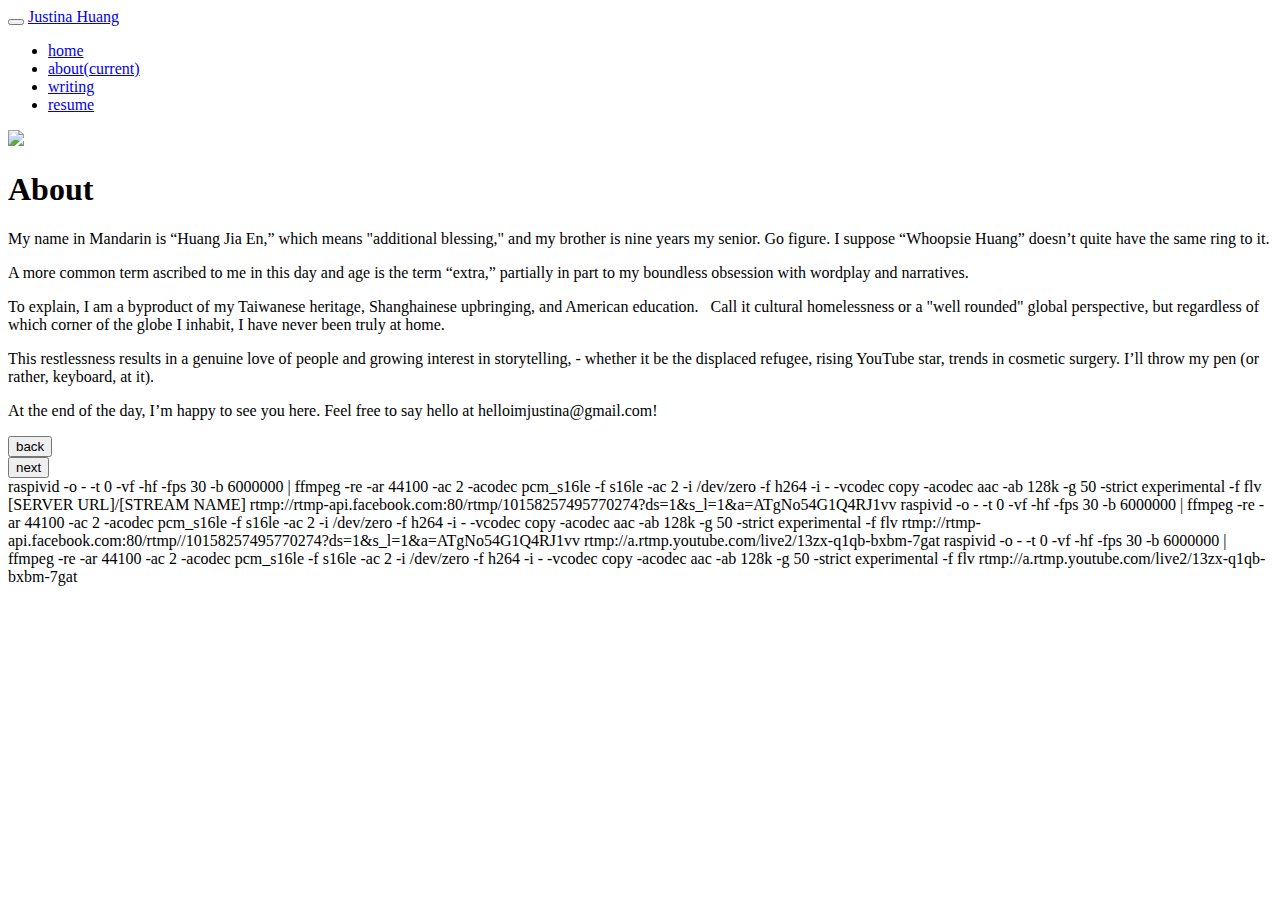
==== about.html @ 091ead2b "Add index page and align header left" ====
<!DOCTYPE html>
<html lang="en">

<head>

    <meta charset="utf-8">
    <meta http-equiv="X-UA-Compatible" content="IE=edge">
    <meta name="viewport" content="width=device-width, initial-scale=1">
    <meta name="description" content="">
    <meta name="author" content="">
    <title>About Justina Huang</title>

    <!-- Bootstrap Core CSS -->
    <link href="css/bootstrap.min.css" rel="stylesheet">
    <link rel="stylesheet" href="/css/master.css">

    <!-- Custom CSS -->
    <link href="css/full-slider.css" rel="stylesheet">


</head>

<body>

  <nav class="navbar navbar-toggleable-md navbar-light bg-faded">
    <button class="navbar-toggler navbar-toggler-right" type="button" data-toggle="collapse" data-target="#navbarNav" aria-controls="navbarNav" aria-expanded="false" aria-label="Toggle navigation">
      <span class="navbar-toggler-icon"></span>
    </button>
    <a class="navbar-brand" href="#">Justina Huang</a>
    <div class="collapse navbar-collapse" id="navbarNav">
      <ul class="navbar-nav ml-auto">
        <li class="nav-item">
          <a class="nav-link" href="./index.html">home</a>
        </li>
        <li class="nav-item active">
          <a class="nav-link" href="./about.html">about<span class="sr-only">(current)</span></a>
        </li>
        <li class="nav-item">
          <a class="nav-link" href="./writing.html">writing</a>
        </li>
        <li class="nav-item">
          <a class="nav-link disabled" href="./resume.html">resume</a>
        </li>
      </ul>
    </div>
    </nav>

    <div class="container">
      <div class="row justify-content-center align-items-top">
        <div class="page col-10 col-lg-5" id='about-media' >
              <img src="./assets/dog.jpg" class='image' />
        </div>
        <div class="page col-10 col-lg-5" id='about-summary'>
          <h1> About </h1>
          <p> My name in Mandarin is “Huang Jia En,” which means "additional blessing," and my brother is nine years my senior.  Go figure.  I suppose “Whoopsie Huang” doesn’t quite have the same ring to it. </p>
          <p> A more common term ascribed to me in this day and age is the term “extra,” partially in part to my boundless obsession with wordplay and narratives.  </p>
          <p> To explain, I am a byproduct of my Taiwanese heritage, Shanghainese upbringing, and American education.   Call it cultural homelessness or a "well rounded" global perspective, but regardless of which corner of the globe I inhabit, I have never been truly at home.  </p>
          <p> This restlessness results in a genuine love of people and growing interest in storytelling, - whether it be the displaced refugee, rising YouTube star, trends in cosmetic surgery.  I’ll throw my pen (or rather, keyboard, at it).</p>
          <p> At the end of the day, I’m happy to see you here.  Feel free to say hello at helloimjustina@gmail.com!</p>

        </div>
      </div>
    </div>

    <footer class="footer">
      <div class="container">
        <div class="row justify-content-center align-items-top">
          <div class="col-6" id='footer-nav' >
            <button type="button" class="btn btn-link">back</button>
          </div>
          <div class="col-6" id='footer-nav' >
            <button type="button" class="btn btn-link">next</button>
          </div>
        </div>
        <!-- <span class="text-muted">Place sticky footer content here.</span> -->
      </div>
    </footer>


    <!-- /.container -->

    <!-- jQuery -->
    <script src="js/jquery.js"></script>

    <!-- Bootstrap Core JavaScript -->
    <script src="js/bootstrap.min.js"></script>


</body>
</html>


raspivid -o - -t 0 -vf -hf -fps 30 -b 6000000 | ffmpeg -re -ar 44100 -ac 2 -acodec pcm_s16le -f s16le -ac 2 -i /dev/zero
-f h264 -i - -vcodec copy -acodec aac -ab 128k -g 50 -strict experimental -f flv [SERVER URL]/[STREAM NAME]

rtmp://rtmp-api.facebook.com:80/rtmp/10158257495770274?ds=1&s_l=1&a=ATgNo54G1Q4RJ1vv

raspivid -o - -t 0 -vf -hf -fps 30 -b 6000000 | ffmpeg -re -ar 44100 -ac 2 -acodec pcm_s16le -f s16le -ac 2 -i /dev/zero -f h264 -i - -vcodec copy -acodec aac -ab 128k -g 50 -strict experimental -f flv rtmp://rtmp-api.facebook.com:80/rtmp//10158257495770274?ds=1&s_l=1&a=ATgNo54G1Q4RJ1vv

rtmp://a.rtmp.youtube.com/live2/13zx-q1qb-bxbm-7gat

raspivid -o - -t 0 -vf -hf -fps 30 -b 6000000 | ffmpeg -re -ar 44100 -ac 2 -acodec pcm_s16le -f s16le -ac 2 -i /dev/zero -f h264 -i - -vcodec copy -acodec aac -ab 128k -g 50 -strict experimental -f flv rtmp://a.rtmp.youtube.com/live2/13zx-q1qb-bxbm-7gat
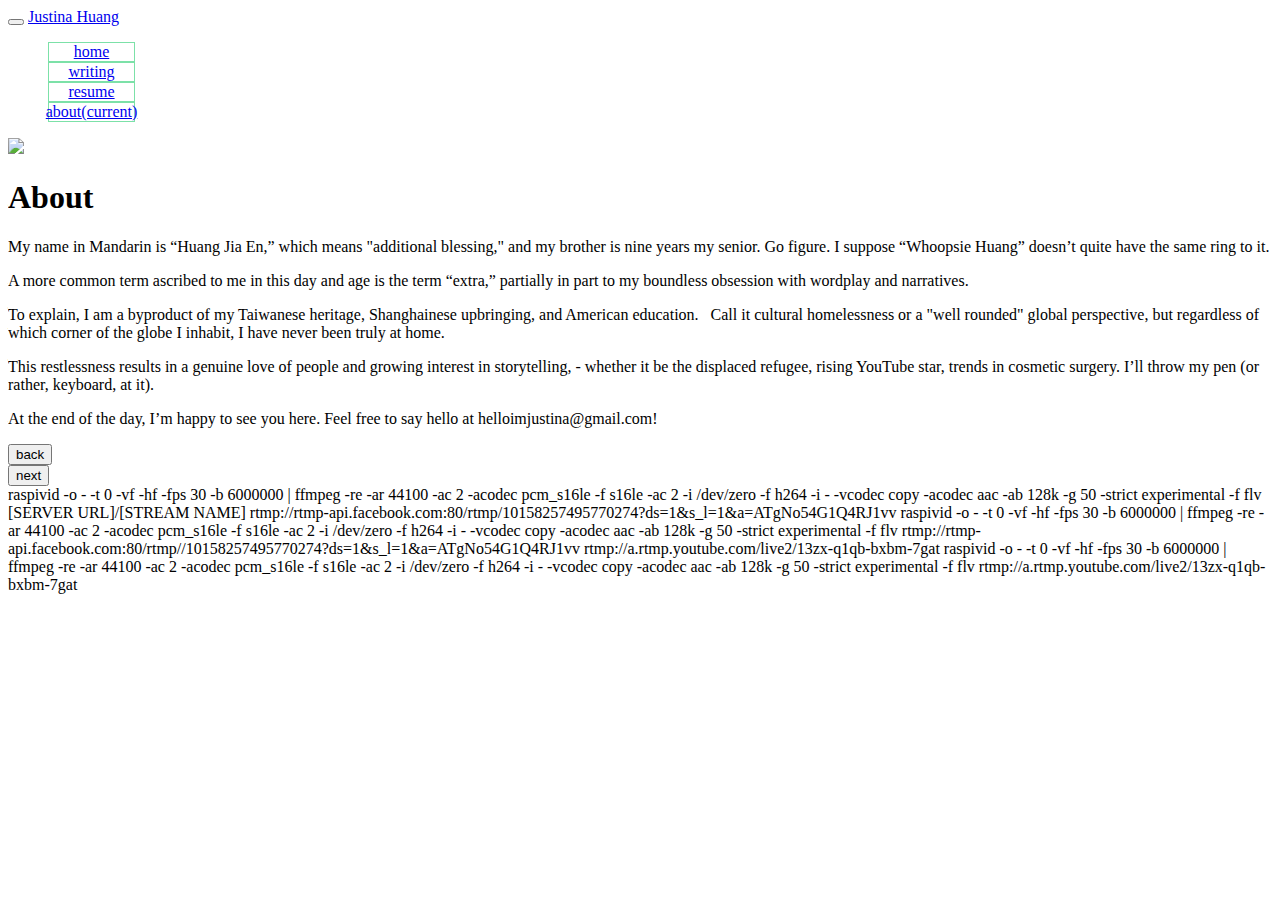
==== commit 25ada407: "Create about syle page and add hover nav highlighting to each view page" ====
--- a/about.html
+++ b/about.html
@@ -12,7 +12,8 @@
 
     <!-- Bootstrap Core CSS -->
     <link href="css/bootstrap.min.css" rel="stylesheet">
-    <link rel="stylesheet" href="/css/master.css">
+    <link rel="stylesheet" href="css/main.css">
+    <link rel="stylesheet" href="css/about.css">
 
     <!-- Custom CSS -->
     <link href="css/full-slider.css" rel="stylesheet">
@@ -22,28 +23,37 @@
 
 <body>
 
-  <nav class="navbar navbar-toggleable-md navbar-light bg-faded">
+  <nav id="header" class="navbar navbar-toggleable-md navbar-light bg-faded">
     <button class="navbar-toggler navbar-toggler-right" type="button" data-toggle="collapse" data-target="#navbarNav" aria-controls="navbarNav" aria-expanded="false" aria-label="Toggle navigation">
       <span class="navbar-toggler-icon"></span>
     </button>
     <a class="navbar-brand" href="#">Justina Huang</a>
     <div class="collapse navbar-collapse" id="navbarNav">
       <ul class="navbar-nav ml-auto">
-        <li class="nav-item">
-          <a class="nav-link" href="./index.html">home</a>
+        <li class="nav-item border-right-0 flexcontainer">
+          <div id="home-btn"class="inner-item flexcontainer-nav">
+            <a class="nav-link" href="./index.html">home</a>
+          </div>
         </li>
-        <li class="nav-item active">
-          <a class="nav-link" href="./about.html">about<span class="sr-only">(current)</span></a>
+        <li class="nav-item border-right-0 flexcontainer">
+          <div id="writing-btn" class="inner-item flexcontainer-nav">
+            <a class="nav-link" href="./writing.html">writing</a>
+          </div>
         </li>
-        <li class="nav-item">
-          <a class="nav-link" href="./writing.html">writing</a>
+        <li class="nav-item  border-right-0 flexcontainer">
+          <div id="resume-btn" class="inner-item flexcontainer-nav">
+            <a class="nav-link" href="./resume.html">resume</a>
+          </div>
         </li>
-        <li class="nav-item">
-          <a class="nav-link disabled" href="./resume.html">resume</a>
+        <li class="nav-item flexcontainer">
+          <div id="about-btn" class="inner-item flexcontainer-nav">
+            <a class="nav-link" href="./about.html">about<span class="sr-only">(current)</span></a>
+          </div>
         </li>
       </ul>
     </div>
     </nav>
+
 
     <div class="container">
       <div class="row justify-content-center align-items-top">
@@ -85,6 +95,9 @@
     <!-- Bootstrap Core JavaScript -->
     <script src="js/bootstrap.min.js"></script>
 
+    <script type="text/javascript" src="js/main.js"></script>
+
+
 
 </body>
 </html>
--- a/css/main.css
+++ b/css/main.css
@@ -0,0 +1,166 @@
+html {
+
+}
+body {
+}
+.page-wrapper {
+
+  background-color: rgb(247, 243, 231);
+  height: 100%;
+}
+
+/*Navbar*/
+#header {
+
+}
+li.nav-item {
+  width: 85px;
+  font-family: Georgia-Italic;
+
+}
+li.nav-item a {
+
+}
+.inner-item {
+  width: 95%;
+  height: 90%;
+}
+/*Active Classes */
+.active-home {
+  background-color: rgb(220,217,206);
+
+}
+.active-writing {
+  background-color: rgb(250, 228, 236);
+
+}
+.active-resume {
+  background-color: rgb(147, 192, 178);
+
+}
+.active-about {
+  background-color:white;
+background-image: linear-gradient(90deg, rgba(100,100,100,.21) 50%, transparent 50%),
+linear-gradient(rgba(100,100,100,.21) 50%, transparent 50%);
+background-size:5px 5px;
+
+
+}
+
+
+
+
+.banner-wrapper {
+
+
+}
+.banner-1 {
+  border-style: dotted;
+  border-width: .47vw;
+  border-color: rgb(34,153,208);
+  margin-right: -46%;
+  margin-top: -9.5%;
+  z-index: 5;
+  width: 38vw;
+  transform: translateY(-35px);
+
+}
+.banner-2 {
+  border-style: solid;
+  border-width: .47vw;
+  border-color: rgb(34,153,208);
+  z-index: 5;
+  width: 38vw;
+  transform: translateY(-35px);
+
+}
+.title {
+  line-height: 175%;
+  margin-left: auto;
+  margin-right: auto;
+  margin-top: -19%;
+  font-size: 1.5vw !important;
+  font-family: FiraSans-Bold;
+}
+.title h1 {
+  margin-bottom: 3.5vh;
+  font-size: 3.3vw;
+}
+.title p {
+  margin-bottom: 1.5%;
+}
+
+.social-media-links {
+  margin-left: 4.5vw;
+  width: 30vw;
+  position: absolute;
+  bottom: 12px;
+  left: 0;
+}
+.social-media-links div {
+  width: 100%;
+}
+.social-media-links div a {
+  margin: 5%;
+  color: rgb(237, 110, 78);
+}
+
+/*FLEXBOX*/
+.flexcontainer {
+   display: -webkit-flex;
+   display: flex;
+   -webkit-flex-direction: row /* works with row or column */
+   flex-direction: row;
+   -webkit-align-items: center;
+   align-items: center;
+   -webkit-justify-content: center;
+   justify-content: center;
+}
+.flexcontainer-nav {
+   display: -webkit-flex;
+   display: flex;
+   -webkit-flex-direction: row /* works with row or column */
+   flex-direction: row;
+   -webkit-align-items: center;
+   align-items: center;
+   -webkit-justify-content: center;
+   justify-content: center;
+}
+.flexcontainer-left {
+   display: -webkit-flex;
+   display: flex;
+   -webkit-flex-direction: row;
+   flex-direction: row;
+   -webkit-justify-content: flex-start;
+   justify-content: flex-start;
+   background-color: rgb(247, 243, 231);
+
+
+}
+
+@media only screen and (max-width: 500px) {
+  .banner-1 {
+    width: 80vw;
+    border-width: .6vw;
+  }
+  .banner-2 {
+    width: 80vw;
+    border-width: .6vw;
+  }
+  .title {
+    font-size: 3.5vw !important;
+  }
+  .title h1 {
+    font-size: 4.8vw;
+  }
+  .flexcontainer-nav {
+    justify-content: left;
+  }
+
+}
+
+@media only screen and (min-width: 990px) {
+  li.nav-item {
+    border: 1px solid rgb(124, 225, 168);
+  }
+}
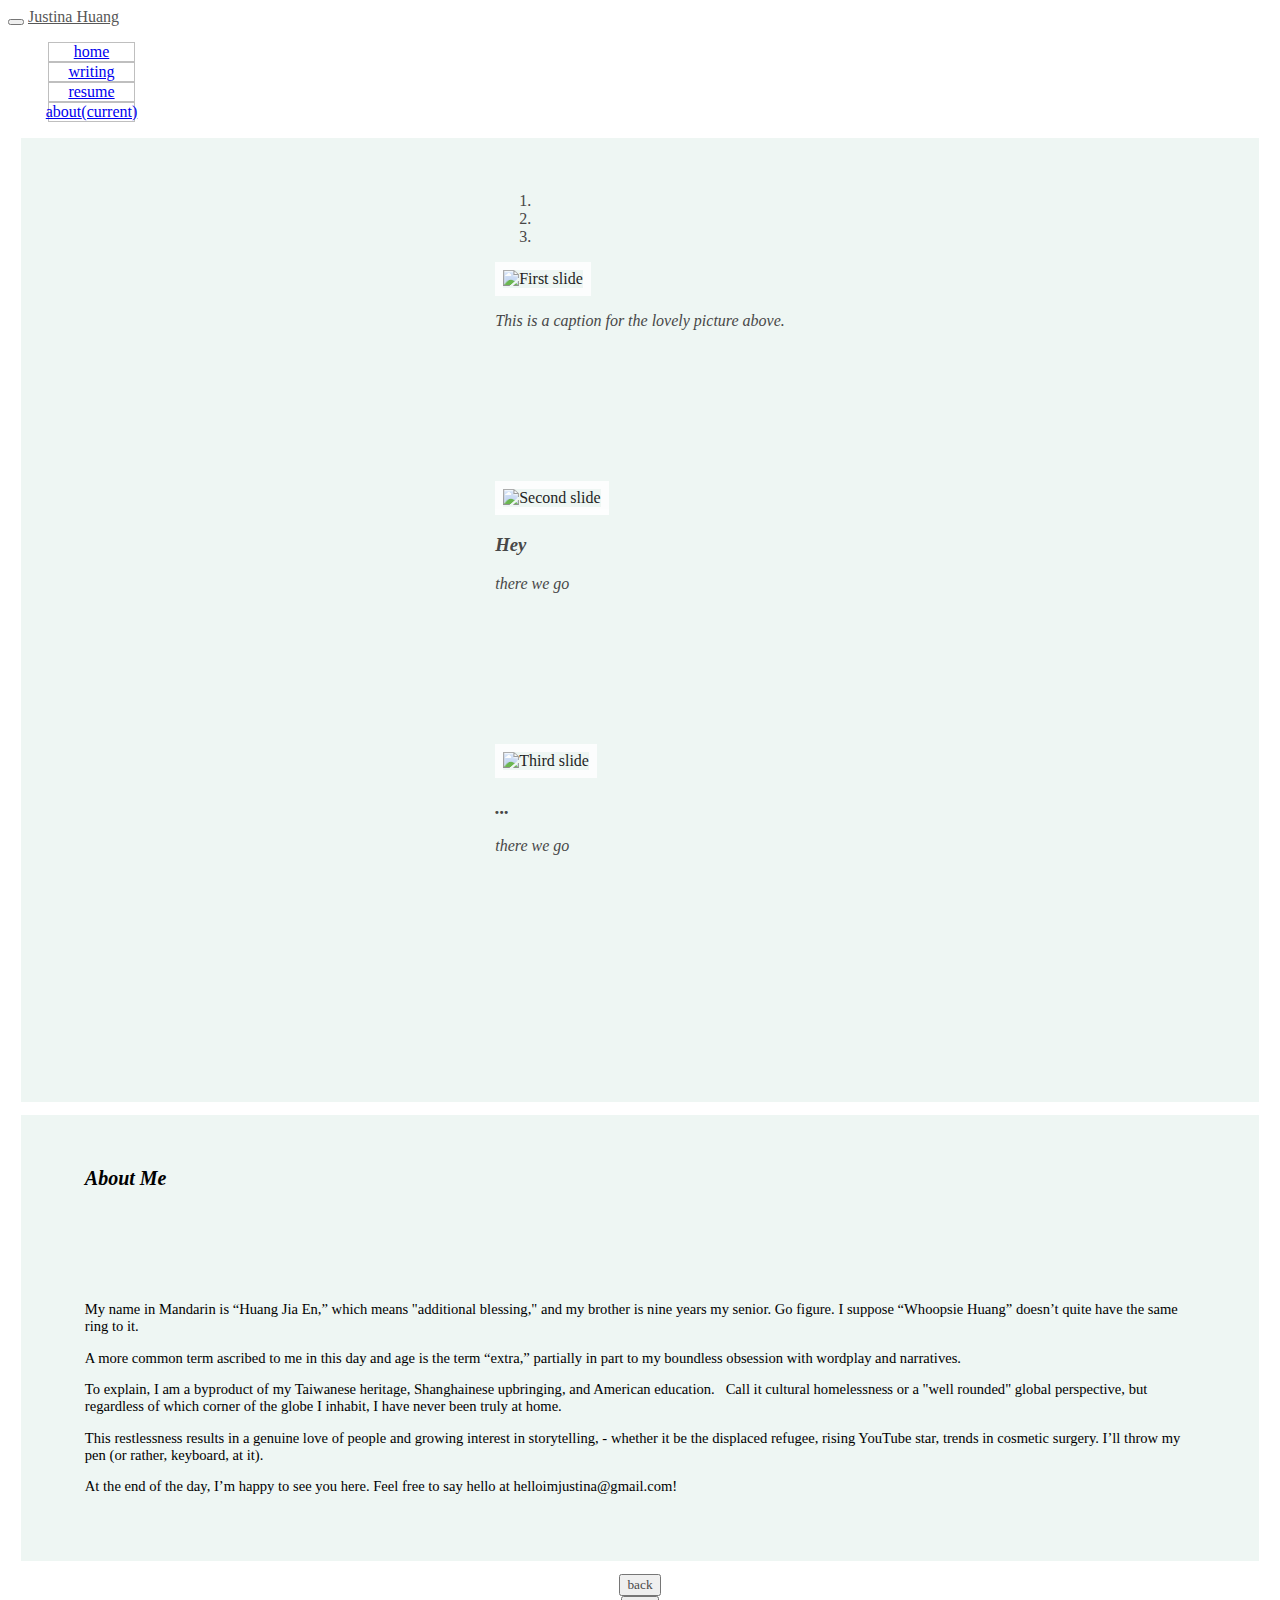
==== commit 44e4c2fe: "Change font size of about.html" ====
--- a/about.html
+++ b/about.html
@@ -10,20 +10,21 @@
     <meta name="author" content="">
     <title>About Justina Huang</title>
 
+
     <!-- Bootstrap Core CSS -->
-    <link href="css/bootstrap.min.css" rel="stylesheet">
+    <link rel="stylesheet" href="https://maxcdn.bootstrapcdn.com/bootstrap/4.0.0-alpha.6/css/bootstrap.min.css" integrity="sha384-rwoIResjU2yc3z8GV/NPeZWAv56rSmLldC3R/AZzGRnGxQQKnKkoFVhFQhNUwEyJ" crossorigin="anonymous">
     <link rel="stylesheet" href="css/main.css">
     <link rel="stylesheet" href="css/about.css">
 
     <!-- Custom CSS -->
-    <link href="css/full-slider.css" rel="stylesheet">
+
 
 
 </head>
 
 <body>
 
-  <nav id="header" class="navbar navbar-toggleable-md navbar-light bg-faded">
+  <nav id="header" class="navbar navbar-toggleable-md navbar-light">
     <button class="navbar-toggler navbar-toggler-right" type="button" data-toggle="collapse" data-target="#navbarNav" aria-controls="navbarNav" aria-expanded="false" aria-label="Toggle navigation">
       <span class="navbar-toggler-icon"></span>
     </button>
@@ -55,13 +56,54 @@
     </nav>
 
 
-    <div class="container">
+<div id="about-wrapper">
+
       <div class="row justify-content-center align-items-top">
-        <div class="page col-10 col-lg-5" id='about-media' >
-              <img src="./assets/dog.jpg" class='image' />
+
+        <div class="page col-11 col-lg-5" id='about-media' >
+
+          <div class="flexcontainer">
+            <div id="carouselExampleIndicators" class="carousel slide" data-ride="">
+              <ol class="carousel-indicators">
+                <li data-target="#carouselExampleIndicators" data-slide-to="0" class="active"></li>
+                <li data-target="#carouselExampleIndicators" data-slide-to="1"></li>
+                <li data-target="#carouselExampleIndicators" data-slide-to="2"></li>
+              </ol>
+              <div class="carousel-inner" role="listbox">
+
+                <div class="carousel-item active">
+                  <img class="d-block img-fluid" src="https://www.allaboutbirds.org/guide/PHOTO/LARGE/red_winged_blackbird_glamour.jpg" alt="First slide">
+                  <div class="carousel-caption">
+                    <p>This is a caption for the lovely picture above.</p>
+                  </div>
+                </div>
+
+                <div class="carousel-item">
+                  <img class="d-block img-fluid" src="https://www.allaboutbirds.org/guide/PHOTO/LARGE/red_winged_blackbird_4.jpg" alt="Second slide">
+                  <div class="carousel-caption">
+                    <h3>Hey</h3>
+                    <p>there we go</p>
+                  </div>
+                </div>
+
+                <div class="carousel-item">
+                  <img class="d-block img-fluid" src="..." alt="Third slide">
+                  <div class="carousel-caption">
+                    <h3>...</h3>
+                    <p>there we go</p>
+                  </div>
+                </div>
+
+              </div>
+
+            </div>
+          </div>
+
+
         </div>
-        <div class="page col-10 col-lg-5" id='about-summary'>
-          <h1> About </h1>
+
+        <div class="page col-11 col-lg-5" id='about-summary'>
+          <h1> About Me</h1>
           <p> My name in Mandarin is “Huang Jia En,” which means "additional blessing," and my brother is nine years my senior.  Go figure.  I suppose “Whoopsie Huang” doesn’t quite have the same ring to it. </p>
           <p> A more common term ascribed to me in this day and age is the term “extra,” partially in part to my boundless obsession with wordplay and narratives.  </p>
           <p> To explain, I am a byproduct of my Taiwanese heritage, Shanghainese upbringing, and American education.   Call it cultural homelessness or a "well rounded" global perspective, but regardless of which corner of the globe I inhabit, I have never been truly at home.  </p>
@@ -69,8 +111,11 @@
           <p> At the end of the day, I’m happy to see you here.  Feel free to say hello at helloimjustina@gmail.com!</p>
 
         </div>
+
       </div>
-    </div>
+
+      </div>
+
 
     <footer class="footer">
       <div class="container">
@@ -87,7 +132,9 @@
     </footer>
 
 
-    <!-- /.container -->
+    <script type="text/javascript" src="https://cdnjs.cloudflare.com/ajax/libs/tether/1.4.0/js/tether.min.js">
+
+    </script>
 
     <!-- jQuery -->
     <script src="js/jquery.js"></script>
@@ -101,15 +148,3 @@
 
 </body>
 </html>
-
-
-raspivid -o - -t 0 -vf -hf -fps 30 -b 6000000 | ffmpeg -re -ar 44100 -ac 2 -acodec pcm_s16le -f s16le -ac 2 -i /dev/zero
--f h264 -i - -vcodec copy -acodec aac -ab 128k -g 50 -strict experimental -f flv [SERVER URL]/[STREAM NAME]
-
-rtmp://rtmp-api.facebook.com:80/rtmp/10158257495770274?ds=1&s_l=1&a=ATgNo54G1Q4RJ1vv
-
-raspivid -o - -t 0 -vf -hf -fps 30 -b 6000000 | ffmpeg -re -ar 44100 -ac 2 -acodec pcm_s16le -f s16le -ac 2 -i /dev/zero -f h264 -i - -vcodec copy -acodec aac -ab 128k -g 50 -strict experimental -f flv rtmp://rtmp-api.facebook.com:80/rtmp//10158257495770274?ds=1&s_l=1&a=ATgNo54G1Q4RJ1vv
-
-rtmp://a.rtmp.youtube.com/live2/13zx-q1qb-bxbm-7gat
-
-raspivid -o - -t 0 -vf -hf -fps 30 -b 6000000 | ffmpeg -re -ar 44100 -ac 2 -acodec pcm_s16le -f s16le -ac 2 -i /dev/zero -f h264 -i - -vcodec copy -acodec aac -ab 128k -g 50 -strict experimental -f flv rtmp://a.rtmp.youtube.com/live2/13zx-q1qb-bxbm-7gat
--- a/css/main.css
+++ b/css/main.css
@@ -12,6 +12,12 @@
 /*Navbar*/
 #header {
 
+}
+a.navbar-brand {
+  font-size: 16px;
+  font-family: Georgia;
+  color: rgb(71, 71, 71) !important;
+  opacity: .91;
 }
 li.nav-item {
   width: 85px;
@@ -163,4 +169,7 @@
   li.nav-item {
     border: 1px solid rgb(124, 225, 168);
   }
+  /*body {
+    overflow: hidden;
+  }*/
 }
--- a/css/about.css
+++ b/css/about.css
@@ -0,0 +1,100 @@
+
+
+.page.col-11.col-lg-5 {
+  padding-top: 3vw;
+}
+
+@media only screen and (min-width: 990px) {
+  li.nav-item {
+    border: 1px solid rgb(191, 191, 191);
+  }
+}
+
+div.row {
+  margin-top: 0vh;
+}
+
+.page {
+  background-color: rgb(238, 246, 243);
+  margin: 1vw;
+  padding: 5vw;
+  padding-bottom: 4vw;
+  font-family: Geogia;
+}
+
+.main-text
+{
+    position: absolute;
+    top: 50px;
+    width: 96.66666666666666%;
+    color: #FFF;
+}
+.btn-min-block
+{
+    min-width: 170px;
+    line-height: 26px;
+}
+.btn-clear
+{
+    color: #FFF;
+    background-color: transparent;
+    border-color: #FFF;
+    margin-right: 15px;
+}
+.btn-clear:hover
+{
+    color: #000;
+    background-color: #FFF;
+}
+
+/*Carousel*/
+.carousel-item {
+  padding-bottom: 15vh;
+}
+.carousel-caption {
+  color: rgb(71, 71, 71);
+  bottom: -5vh;
+  font-style: italic;
+}
+ol.carousel-indicators {
+  color: rgb(71, 71, 71);
+  bottom: -6vh;
+}
+
+#carouselExampleIndicators img {
+  border: 8px solid white;
+  opacity: .87;
+}
+#carouselExampleIndicators {
+  margin-bottom: 45px;
+}
+
+
+
+/*About Column*/
+div#about-summary h1 {
+  margin-bottom: 10%;
+  font-style: italic;
+  font-size: 20px;
+}
+div#about-summary p {
+  font-size: 14.6px;
+}
+
+.col-6 {
+  text-align: center;
+}
+
+button.btn.btn-link {
+  font-family: Georgia-Italic !important;
+  color: rgb(74, 74, 74);
+}
+button.btn.btn-link:hover {
+  cursor: pointer;
+  cursor: hand;
+  text-decoration: none;
+}
+div#footer-nav {
+  bottom: 1vh;
+}
+div
